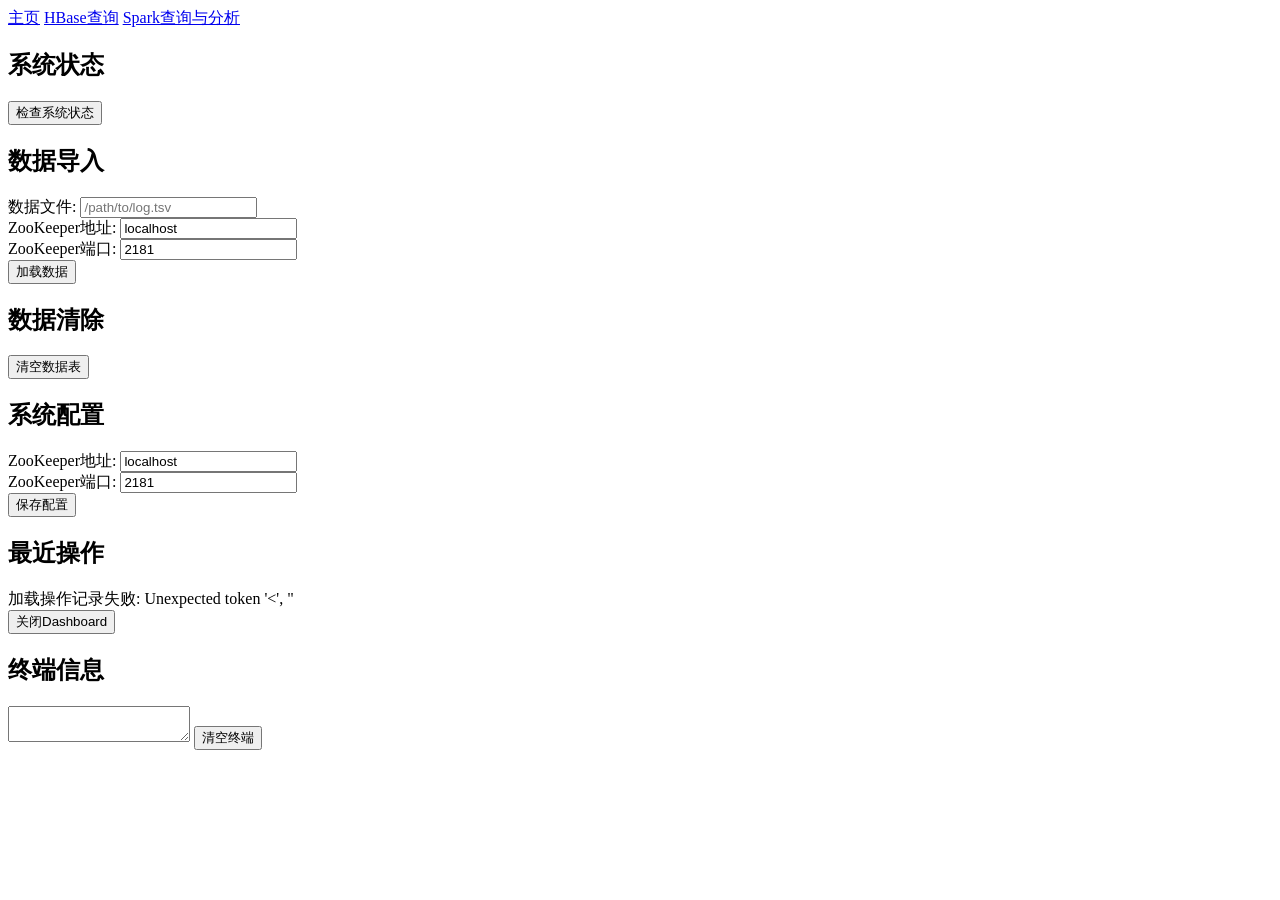
==== src/main/resources/static/index.html @ 22529ced "feat: 实现最近操作读取task_logs文件夹功能 - 添加API端点 /api/recent/operations 读取task_logs日志文件 - 修改前端loadRecentOps函数调" ====
<!DOCTYPE html>
<html lang="zh-CN">
<head>
    <meta charset="UTF-8">
    <meta name="viewport" content="width=device-width, initial-scale=1.0">
    <title>搜狐搜索日志分析系统 - Dashboard</title>
    <link rel="stylesheet" href="/static/css/dashboard.css">
</head>
<body>
    <div class="top-nav">
        <a href="/" class="active">主页</a>
        <a href="/hbase">HBase查询</a>
        <a href="/spark">Spark查询与分析</a>
    </div>
    <div class="container no-sidebar">
        <div class="main-content no-sidebar">
            <!-- Status Section -->
            <div class="section" id="status">
                <h2>系统状态</h2>
                <button onclick="checkStatus()">检查系统状态</button>
                <div id="status-result" class="result"></div>
            </div>

            <!-- Data Import Section -->
            <div class="section" id="data-import">
                <h2>数据导入</h2>
                <div class="form-group">
                    <label for="data-file">数据文件:</label>
                    <input type="text" id="data-file" placeholder="/path/to/log.tsv">
                </div>
                <div class="form-group">
                    <label for="load-zk-quorum">ZooKeeper地址:</label>
                    <input type="text" id="load-zk-quorum" value="localhost">
                </div>
                <div class="form-group">
                    <label for="load-zk-port">ZooKeeper端口:</label>
                    <input type="text" id="load-zk-port" value="2181">
                </div>
                <button onclick="loadData()">加载数据</button>
                <div id="load-result" class="result"></div>
            </div>

            <!-- Data Clean Section -->
            <div class="section" id="data-clean">
                <h2>数据清除</h2>
                <button onclick="cleanData()">清空数据表</button>
                <div id="clean-result" class="result"></div>
            </div>

            <!-- System Configuration Section -->
            <div class="section" id="config">
                <h2>系统配置</h2>
                <div class="form-group">
                    <label for="zk-address">ZooKeeper地址:</label>
                    <input type="text" id="zk-address" value="localhost">
                </div>
                <div class="form-group">
                    <label for="zk-port-config">ZooKeeper端口:</label>
                    <input type="text" id="zk-port-config" value="2181">
                </div>
                <button onclick="saveConfig()">保存配置</button>
                <div id="config-result" class="result"></div>
            </div>

            <!-- Recent Operations Section -->
            <div class="section" id="recent">
                <h2>最近操作</h2>
                <div id="recent-ops" class="result"></div>
            </div>

            <!-- Shutdown button -->
            <div class="section">
                <button class="shutdown-btn" onclick="shutdownServer()">关闭Dashboard</button>
            </div>
        </div>
    </div>
    <div class="terminal-container">
        <h2>终端信息</h2>
        <textarea id="terminal" readonly></textarea>
        <button onclick="clearTerminal()">清空终端</button>
    </div>

    <script>
        function logToTerminal(message) {
            const terminal = document.getElementById('terminal');
            terminal.value += '[' + new Date().toLocaleTimeString() + '] ' + message + '\n';
            terminal.scrollTop = terminal.scrollHeight;
        }

        function clearTerminal() {
            document.getElementById('terminal').value = '';
        }
        const taskOutputMap = new Map();

        async function checkStatus() {
            try {
                const response = await fetch('/api/status');
                const result = await response.text();
                const monitorResponse = await fetch('/api/monitor/system');
                const monitor = await monitorResponse.json();
                let monitorHtml = '<br><strong>系统监控:</strong><br>';
                monitorHtml += 'CPU使用率: ' + monitor.cpuUsage + '<br>';
                monitorHtml += '总内存: ' + monitor.totalMemory + '<br>';
                monitorHtml += '已用内存: ' + monitor.usedMemory + '<br>';
                monitorHtml += '可用内存: ' + monitor.freeMemory + '<br>';
                monitorHtml += '可用处理器: ' + monitor.availableProcessors + '<br>';
                monitorHtml += '活跃任务: ' + monitor.activeTasks;
                document.getElementById('status-result').innerHTML = '<span class="success">' + result + '</span>' + monitorHtml;
            } catch (error) {
                document.getElementById('status-result').innerHTML = '<span class="error">错误: ' + error.message + '</span>';
            }
        }

        async function saveConfig() {
            const zkAddress = document.getElementById('zk-address').value;
            const zkPort = document.getElementById('zk-port-config').value;
            // Simulate saving
            logToTerminal('配置保存: ZooKeeper ' + zkAddress + ':' + zkPort);
            document.getElementById('config-result').innerHTML = '<span class="success">配置已保存</span>';
        }

        async function loadRecentOps() {
            const opsDiv = document.getElementById('recent-ops');
            try {
                const response = await fetch('/api/recent/operations');
                const data = await response.json();
                if (data.success && data.operations) {
                    const ops = data.operations;
                    if (ops.length === 0) {
                        opsDiv.innerHTML = '<p>暂无操作记录</p>';
                        return;
                    }
                    let html = '';
                    ops.forEach(op => {
                        const timestamp = op.timestamp || '';
                        const type = op.type || '';
                        const status = op.status || '';
                        const details = op.details || '';
                        
                        let statusClass = '';
                        let statusText = '';
                        if (status === 'SUCCESS') {
                            statusClass = 'success';
                            statusText = '成功';
                        } else if (status === 'START') {
                            statusClass = 'success';
                            statusText = '开始';
                        } else if (status === 'FAILED' || status === 'ERROR') {
                            statusClass = 'error';
                            statusText = '失败';
                        } else {
                            statusClass = '';
                            statusText = status;
                        }
                        
                        html += '<div class="op-item">';
                        html += `<strong>${timestamp}</strong> - ${type}: ${details}`;
                        html += ` <span class="${statusClass}">${statusText}</span>`;
                        html += '</div>';
                    });
                    opsDiv.innerHTML = html;
                } else {
                    opsDiv.innerHTML = '<span class="error">无法加载操作记录: ' + (data.error || '未知错误') + '</span>';
                }
            } catch (error) {
                opsDiv.innerHTML = '<span class="error">加载操作记录失败: ' + error.message + '</span>';
            }
        }

        // Load recent ops on page load
        window.onload = loadRecentOps;

        async function shutdownServer() {
            if (!confirm('确定要关闭Dashboard服务器吗？')) {
                return;
            }
            try {
                const response = await fetch('/api/shutdown', {
                    method: 'POST'
                });
                const result = await response.text();
                alert(result);
                document.body.innerHTML = '<div style="text-align: center; padding: 50px;"><h2>Dashboard已关闭</h2></div>';
            } catch (error) {
                alert('关闭失败: ' + error.message);
            }
        }

        async function loadData() {
            const filePath = document.getElementById('data-file').value;
            const zkQuorum = document.getElementById('load-zk-quorum').value;
            const zkPort = document.getElementById('load-zk-port').value;

            if (!filePath) {
                alert('请输入数据文件路径');
                return;
            }

            const btn = event.target;
            const resultDiv = document.getElementById('load-result');
            btn.disabled = true;
            btn.classList.add('btn-loading');
            resultDiv.innerHTML = '';
            try {
                const response = await fetch('/api/data/load', {
                    method: 'POST',
                    headers: { 'Content-Type': 'application/json' },
                    body: JSON.stringify({
                        filePath: filePath,
                        zkQuorum: zkQuorum,
                        zkPort: zkPort
                    })
                });
                const data = await response.json();
                if (data.success) {
                    const taskId = data.taskId;
                    resultDiv.innerHTML = '<span class="success">任务已启动，ID: ' + taskId + '</span><br><div class="progress-bar"><div class="progress-fill" id="progress-fill-' + taskId + '" style="width: 0%;"></div></div><div id="progress-text-' + taskId + '">准备中...</div>';
                    pollTaskStatus(taskId, resultDiv);
                } else {
                    resultDiv.innerHTML = '<span class="error">错误: ' + data.error + '</span>';
                }
            } catch (error) {
                resultDiv.innerHTML = '<span class="error">错误: ' + error.message + '</span>';
            } finally {
                btn.disabled = false;
                btn.classList.remove('btn-loading');
            }
        }

        async function cleanData() {
            if (!confirm('确定要清空数据表吗？此操作不可逆！')) {
                return;
            }
            const btn = event.target;
            const resultDiv = document.getElementById('clean-result');
            btn.disabled = true;
            btn.classList.add('btn-loading');
            resultDiv.innerHTML = '';
            try {
                const response = await fetch('/api/data/clean', {
                    method: 'POST'
                });
                const data = await response.json();
                if (data.success) {
                    const taskId = data.taskId;
                    resultDiv.innerHTML = '<span class="success">任务已启动，ID: ' + taskId + '</span><br><div class="progress-bar"><div class="progress-fill" id="progress-fill-' + taskId + '" style="width: 0%;"></div></div><div id="progress-text-' + taskId + '">准备中...</div>';
                    pollTaskStatus(taskId, resultDiv);
                } else {
                    resultDiv.innerHTML = '<span class="error">错误: ' + data.error + '</span>';
                }
            } catch (error) {
                resultDiv.innerHTML = '<span class="error">错误: ' + error.message + '</span>';
            } finally {
                btn.disabled = false;
                btn.classList.remove('btn-loading');
            }
        }

        function pollTaskStatus(taskId, resultDiv) {
            const interval = setInterval(async () => {
                try {
                    const response = await fetch('/api/task/status/' + taskId);
                    const task = await response.json();
                    const progressText = document.getElementById('progress-text-' + taskId);
                    const progressFill = document.getElementById('progress-fill-' + taskId);
                    if (progressText) progressText.textContent = task.progress || task.status;
                    if (progressFill) progressFill.style.width = task.progress || '0%';

                    // 处理控制台输出
                    if (task.output) {
                        const previousOutput = taskOutputMap.get(taskId) || '';
                        if (task.output.length > previousOutput.length) {
                            const newOutput = task.output.slice(previousOutput.length);
                            logToTerminal(newOutput);
                            taskOutputMap.set(taskId, task.output);
                        }
                    }

                    if (task.status === 'completed') {
                        clearInterval(interval);
                        resultDiv.innerHTML = '<span class="success">' + task.result + '</span>';
                        logToTerminal(task.type + ': ' + task.result);
                        taskOutputMap.delete(taskId);
                    } else if (task.status === 'failed') {
                        clearInterval(interval);
                        resultDiv.innerHTML = '<span class="error">' + task.result + '</span>';
                        taskOutputMap.delete(taskId);
                    }
                } catch (error) {
                    clearInterval(interval);
                    resultDiv.innerHTML = '<span class="error">查询任务状态失败: ' + error.message + '</span>';
                }
            }, 2000);
        }
    </script>
</body>
</html>
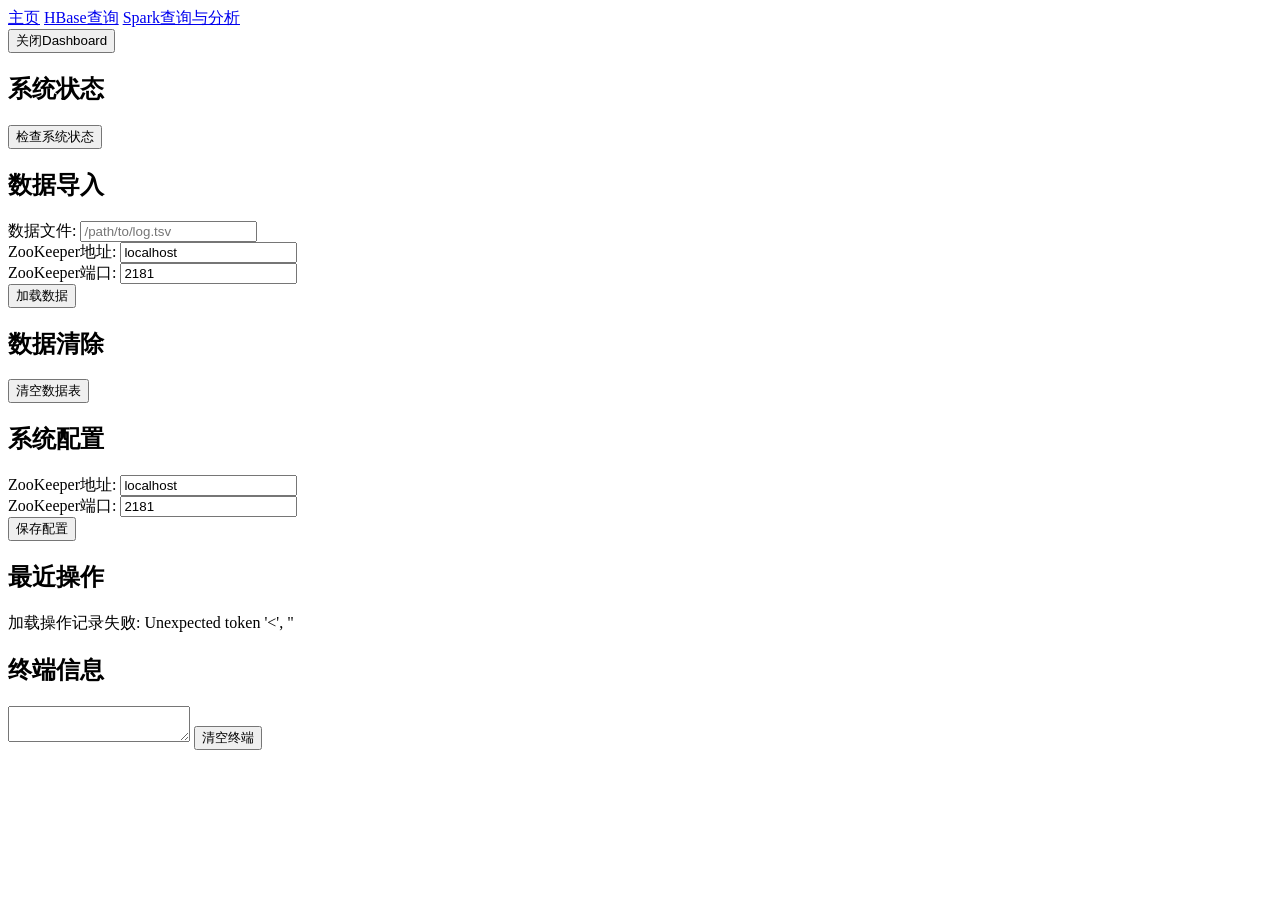
==== commit 214e4f78: "feat: 优化主页布局 - 最近操作显示10条记录 - 终端信息移到最近操作旁边，使用两列并排布局 - 关闭Dashboard按钮移到右上角导航栏 - 优化响应式设计，移动端两列变一列 - 修复文本" ====
--- a/src/main/resources/static/index.html
+++ b/src/main/resources/static/index.html
@@ -8,9 +8,14 @@
 </head>
 <body>
     <div class="top-nav">
-        <a href="/" class="active">主页</a>
-        <a href="/hbase">HBase查询</a>
-        <a href="/spark">Spark查询与分析</a>
+        <div class="nav-left">
+            <a href="/" class="active">主页</a>
+            <a href="/hbase">HBase查询</a>
+            <a href="/spark">Spark查询与分析</a>
+        </div>
+        <div class="nav-right">
+            <button class="shutdown-btn" onclick="shutdownServer()">关闭Dashboard</button>
+        </div>
     </div>
     <div class="container no-sidebar">
         <div class="main-content no-sidebar">
@@ -62,23 +67,25 @@
                 <div id="config-result" class="result"></div>
             </div>
 
-            <!-- Recent Operations Section -->
-            <div class="section" id="recent">
-                <h2>最近操作</h2>
-                <div id="recent-ops" class="result"></div>
-            </div>
-
-            <!-- Shutdown button -->
-            <div class="section">
-                <button class="shutdown-btn" onclick="shutdownServer()">关闭Dashboard</button>
-            </div>
+            <!-- Recent Operations and Terminal Side by Side -->
+            <div class="side-by-side">
+                <!-- Recent Operations Section -->
+                <div class="section" id="recent">
+                    <h2>最近操作</h2>
+                    <div id="recent-ops" class="result"></div>
+                </div>
+                <!-- Terminal Section -->
+                <div class="section terminal-section">
+                    <h2>终端信息</h2>
+                    <textarea id="terminal" readonly></textarea>
+                    <button onclick="clearTerminal()">清空终端</button>
+                </div>
+            </div>
+
+
         </div>
     </div>
-    <div class="terminal-container">
-        <h2>终端信息</h2>
-        <textarea id="terminal" readonly></textarea>
-        <button onclick="clearTerminal()">清空终端</button>
-    </div>
+
 
     <script>
         function logToTerminal(message) {
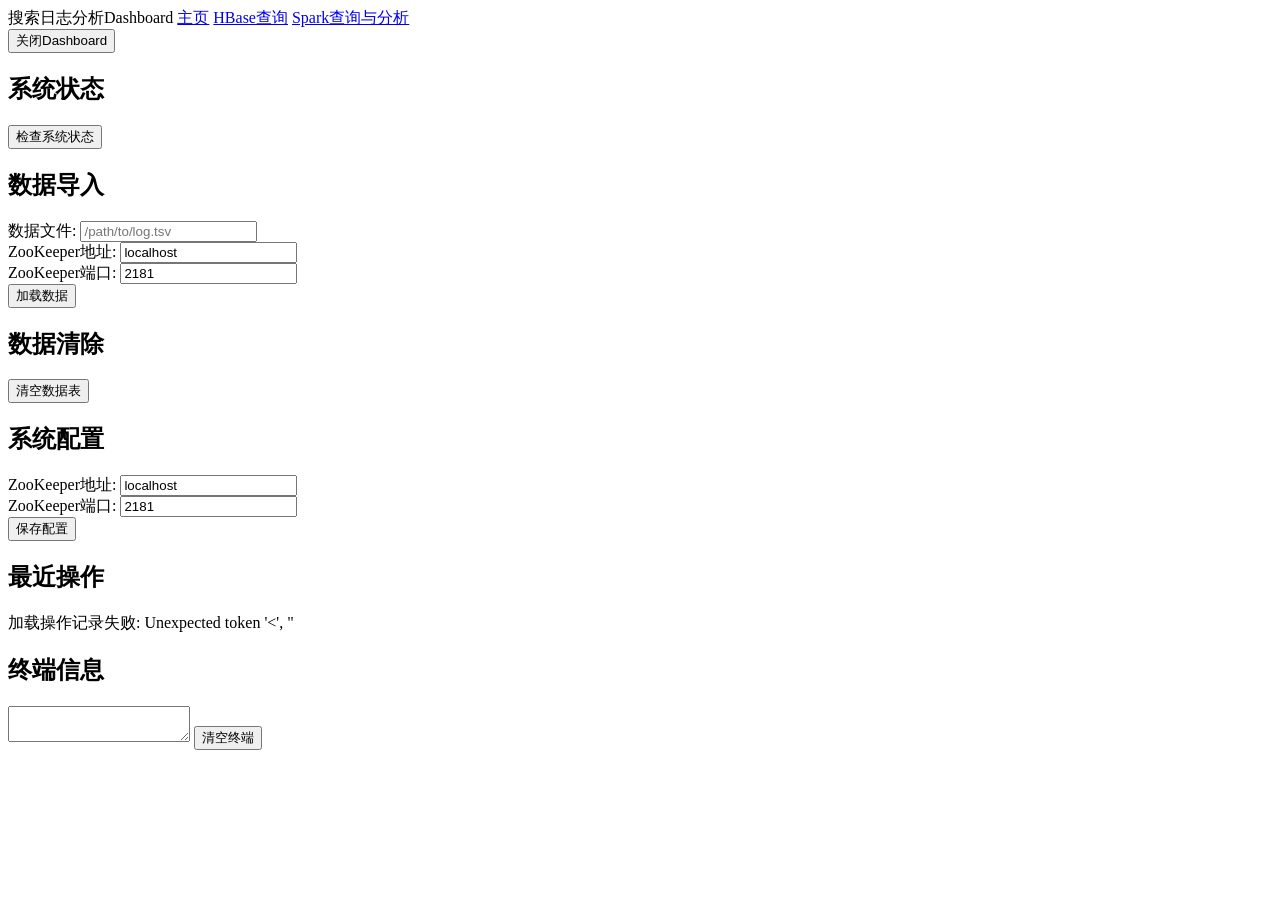
==== commit b1f8d614: "添加Web Dashboard" ====
--- a/src/main/resources/static/index.html
+++ b/src/main/resources/static/index.html
@@ -3,12 +3,13 @@
 <head>
     <meta charset="UTF-8">
     <meta name="viewport" content="width=device-width, initial-scale=1.0">
-    <title>搜狐搜索日志分析系统 - Dashboard</title>
+    <title>搜索日志分析系统 - Dashboard</title>
     <link rel="stylesheet" href="/static/css/dashboard.css">
 </head>
 <body>
     <div class="top-nav">
         <div class="nav-left">
+            <span class="brand-name">搜索日志分析Dashboard</span>
             <a href="/" class="active">主页</a>
             <a href="/hbase">HBase查询</a>
             <a href="/spark">Spark查询与分析</a>
@@ -19,14 +20,12 @@
     </div>
     <div class="container no-sidebar">
         <div class="main-content no-sidebar">
-            <!-- Status Section -->
             <div class="section" id="status">
                 <h2>系统状态</h2>
                 <button onclick="checkStatus()">检查系统状态</button>
                 <div id="status-result" class="result"></div>
             </div>
 
-            <!-- Data Import Section -->
             <div class="section" id="data-import">
                 <h2>数据导入</h2>
                 <div class="form-group">
@@ -45,14 +44,12 @@
                 <div id="load-result" class="result"></div>
             </div>
 
-            <!-- Data Clean Section -->
             <div class="section" id="data-clean">
                 <h2>数据清除</h2>
                 <button onclick="cleanData()">清空数据表</button>
                 <div id="clean-result" class="result"></div>
             </div>
 
-            <!-- System Configuration Section -->
             <div class="section" id="config">
                 <h2>系统配置</h2>
                 <div class="form-group">
@@ -67,14 +64,11 @@
                 <div id="config-result" class="result"></div>
             </div>
 
-            <!-- Recent Operations and Terminal Side by Side -->
             <div class="side-by-side">
-                <!-- Recent Operations Section -->
                 <div class="section" id="recent">
                     <h2>最近操作</h2>
                     <div id="recent-ops" class="result"></div>
                 </div>
-                <!-- Terminal Section -->
                 <div class="section terminal-section">
                     <h2>终端信息</h2>
                     <textarea id="terminal" readonly></textarea>
@@ -121,7 +115,6 @@
         async function saveConfig() {
             const zkAddress = document.getElementById('zk-address').value;
             const zkPort = document.getElementById('zk-port-config').value;
-            // Simulate saving
             logToTerminal('配置保存: ZooKeeper ' + zkAddress + ':' + zkPort);
             document.getElementById('config-result').innerHTML = '<span class="success">配置已保存</span>';
         }
@@ -174,7 +167,6 @@
             }
         }
 
-        // Load recent ops on page load
         window.onload = loadRecentOps;
 
         async function shutdownServer() {
@@ -273,7 +265,6 @@
                     if (progressText) progressText.textContent = task.progress || task.status;
                     if (progressFill) progressFill.style.width = task.progress || '0%';
 
-                    // 处理控制台输出
                     if (task.output) {
                         const previousOutput = taskOutputMap.get(taskId) || '';
                         if (task.output.length > previousOutput.length) {
